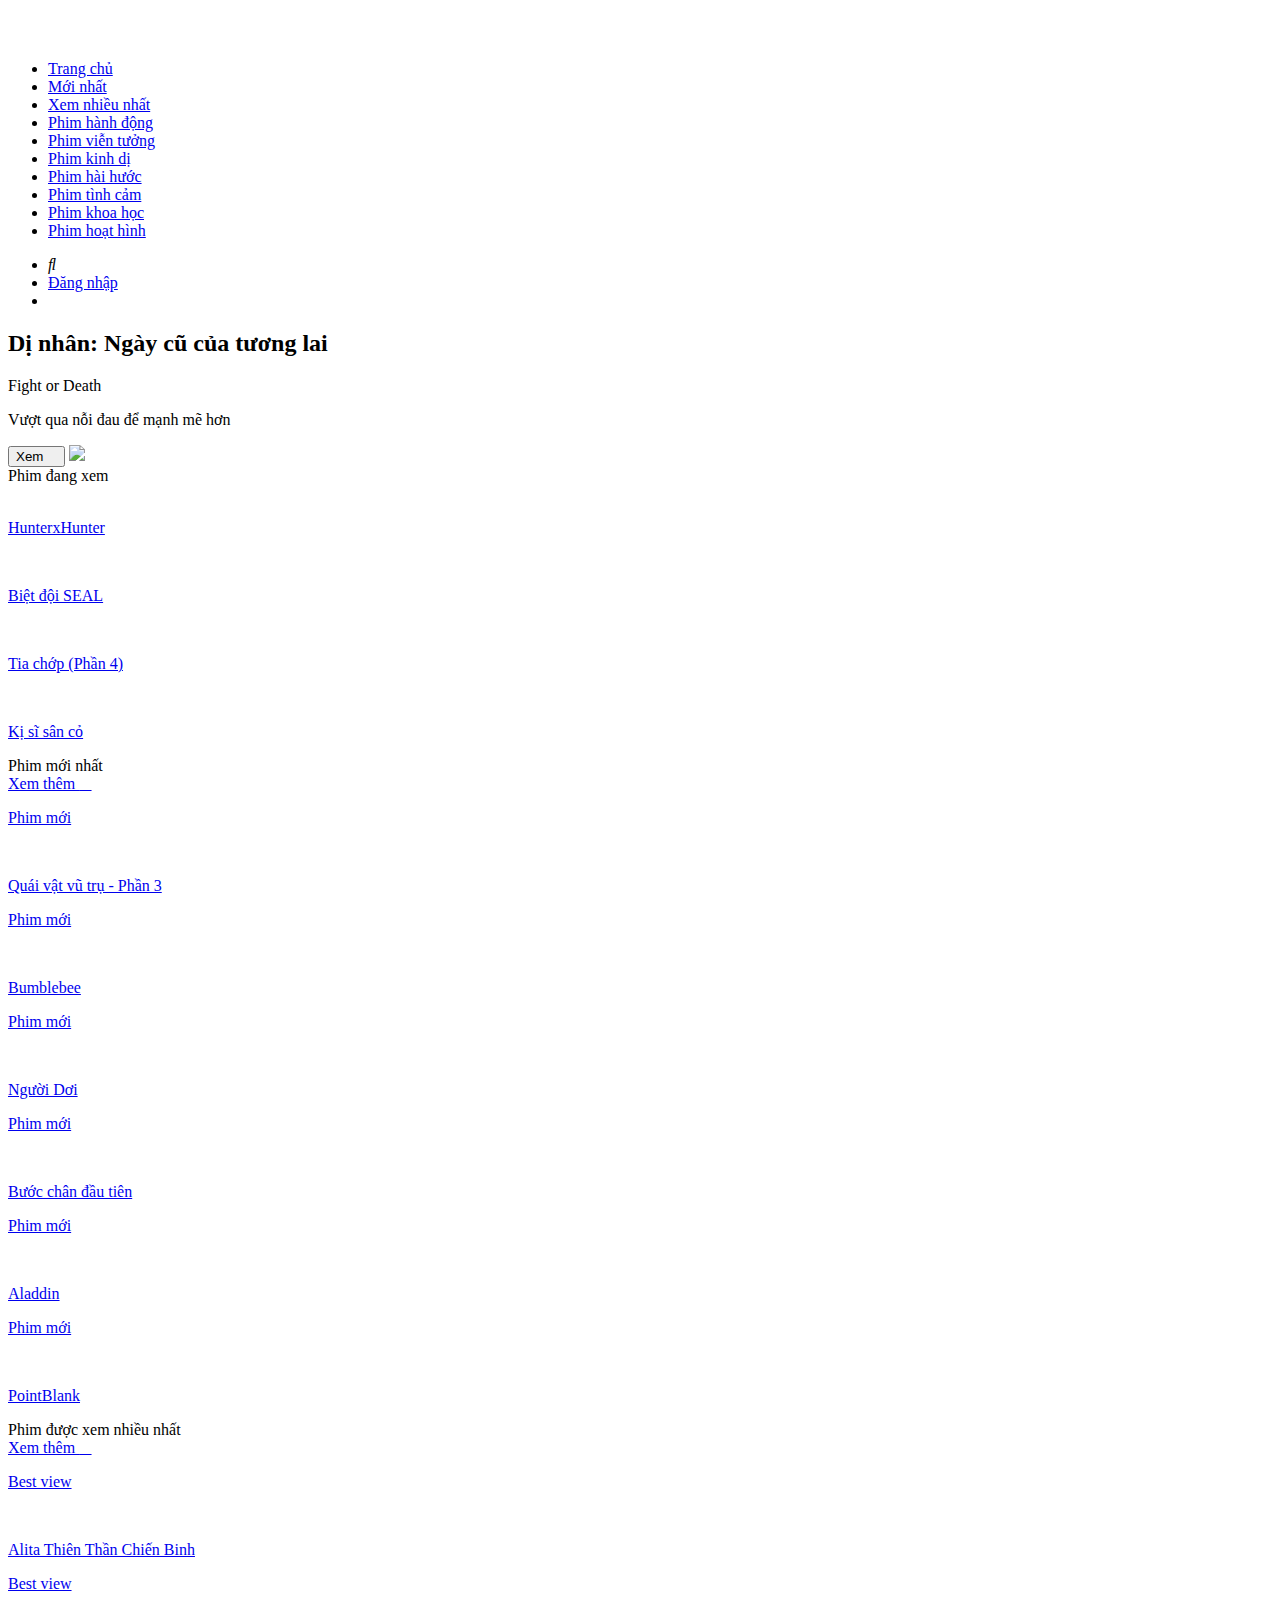
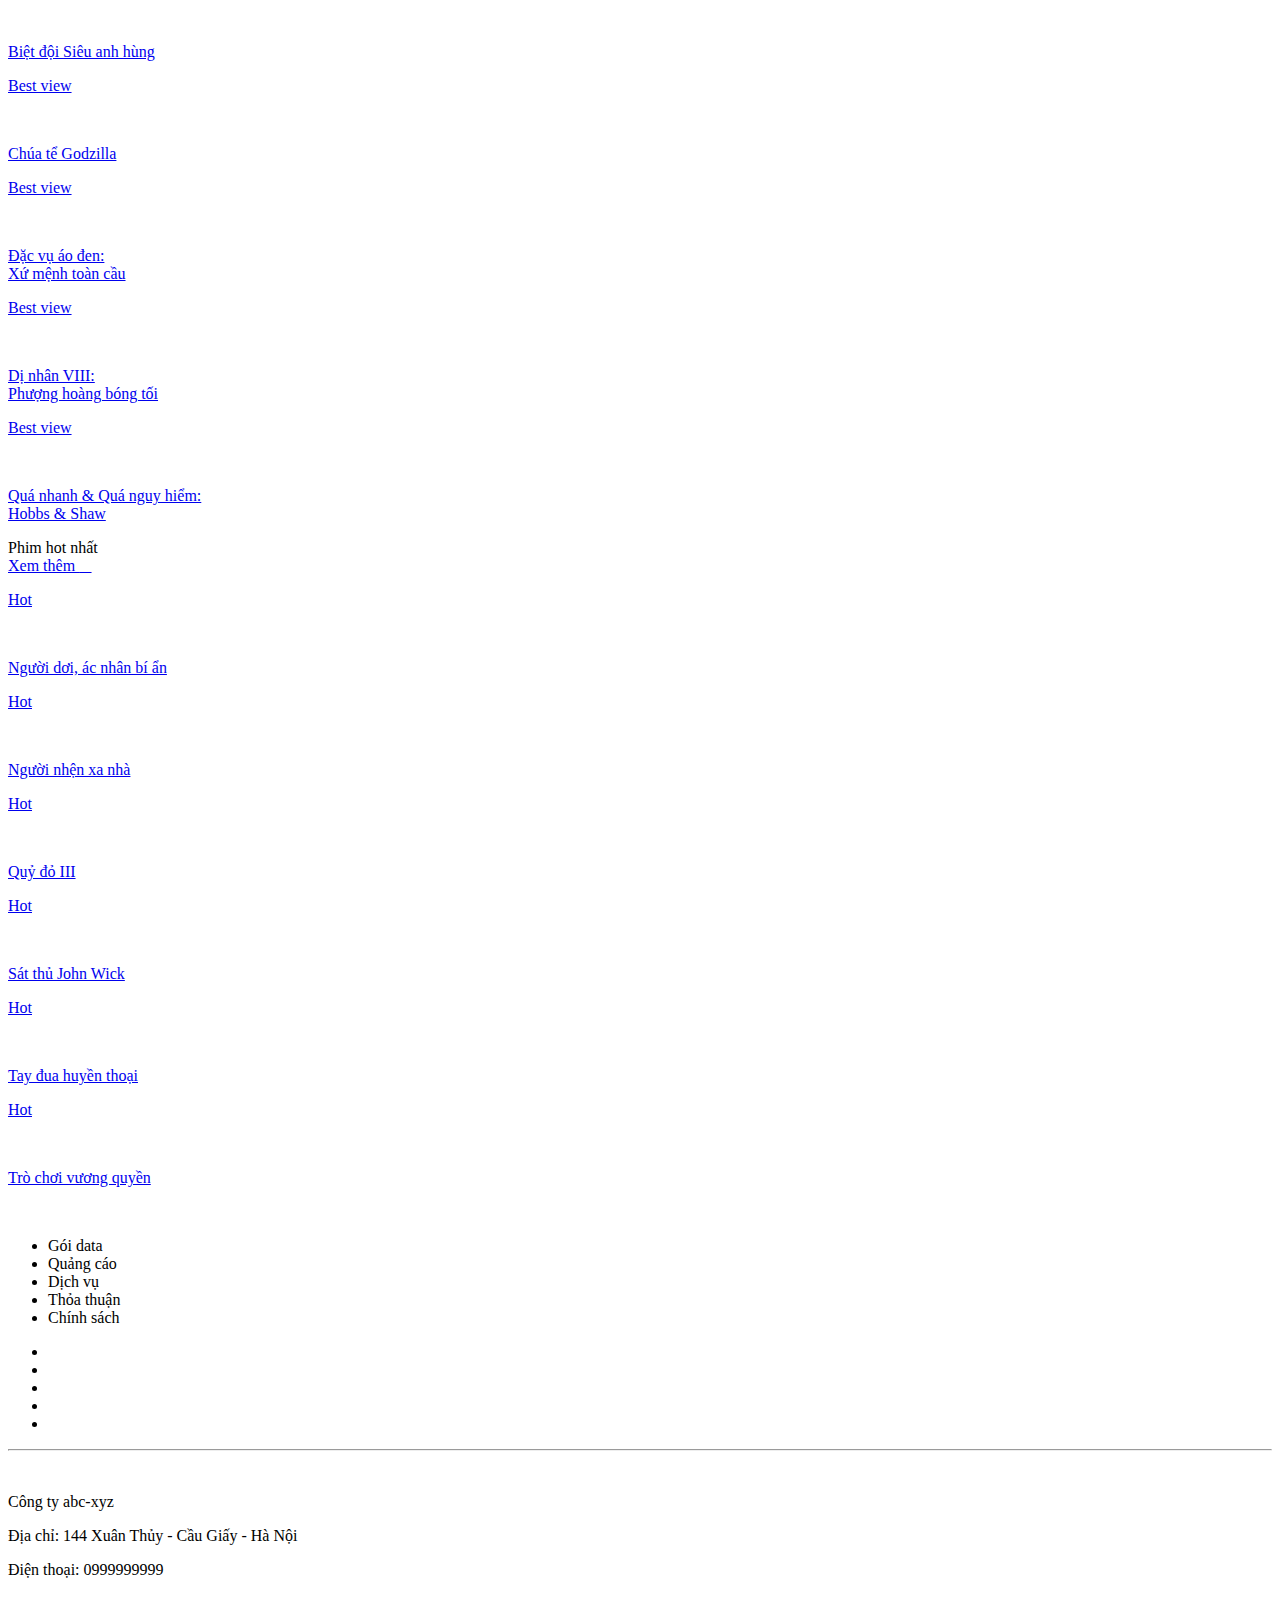
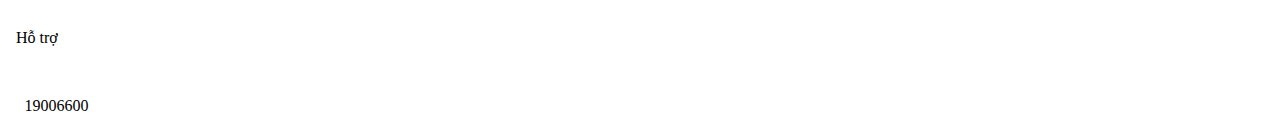
==== index.html @ 6dea2e5f "update" ====
<!DOCTYPE html>
<html lang="en">

<head>
  <meta charset="UTF-8">
  <meta name="viewport" content="width=device-width, initial-scale=1.0">
  <meta http-equiv="X-UA-Compatible" content="ie=edge">
  <title>Trang chủ</title>
  <link rel="shortcut icon" type="image/png" href="images/favicon.png">
  <link rel="stylesheet" type="text/css" href="css/style.css">
  <link rel="stylesheet" type="text/css" href="css/responsive.css">
  <script src="./js/myjs.js"></script>
  <link rel="stylesheet" href="https://use.fontawesome.com/releases/v5.8.1/css/all.css"
    integrity="sha384-50oBUHEmvpQ+1lW4y57PTFmhCaXp0ML5d60M1M7uH2+nqUivzIebhndOJK28anvf" crossorigin="anonymous">
  <link href="https://stackpath.bootstrapcdn.com/font-awesome/4.7.0/css/font-awesome.min.css" rel="stylesheet"
    integrity="sha384-wvfXpqpZZVQGK6TAh5PVlGOfQNHSoD2xbE+QkPxCAFlNEevoEH3Sl0sibVcOQVnN" crossorigin="anonymous">
  <script src="https://code.jquery.com/jquery-3.1.0.js"></script>
</head>

<body>
  <a id="BTTbutton"></a>
  <script>
    var btn = $('#BTTbutton');
    $(window).scroll(function () {
      if ($(window).scrollTop() > 300) {
        btn.addClass('show');
      } else {
        btn.removeClass('show');
      }
    });
    btn.on('click', function (e) {
      e.preventDefault();
      $('html, body').animate({ scrollTop: 0 }, '300');
    });
  </script>
  <header>
    <div class="logo"><img alt="" src="./images/logo.png" /></div>
    <div class="menu_bar">
      <i class="fas fa-bars" id="menu"></i>
    </div>
    <div class="navigation">
      <ul>
        <li><a href="./index.html">Trang chủ</a></li>
        <li><a href="./category.html">Mới nhất</a></li>
        <li><a href="./category.html">Xem nhiều nhất</a></li>
        <li class="hid"><a href="./action.html">Phim hành động</a></li>
        <li class="hid"><a href="./vientuong.html">Phim viễn tưởng</a></li>
        <li class="hid"><a href="./kinhdi.html">Phim kinh dị</a></li>
        <li class="hid h1"><a href="./haihuoc.html">Phim hài hước</a></li>
        <li class="hid h1"><a href="./love.html">Phim tình cảm</a></li>
        <li class="hid h1"><a href="./love.html">Phim khoa học</a></li>
        <li class="hid h1"><a href="./love.html">Phim hoạt hình</a></li>
      </ul>
    </div>
    <div class="user-action">
      <ul>
        <li><i class="fas fa-search"></i></li>
        <li><a href="./login.html">Đăng nhập</a></li>
        <li> </li>
      </ul>
    </div>

  </header>
  <div class="main_content">
    <div class="container">
      <div class="main-slide">

        <div class="slide-content">
          <h2 class="ct-bn-1">Dị nhân: Ngày cũ của tương lai</h2>
          <p class="ct-bn-2">Fight or Death</p>
          <p class="ct-bn-3">Vượt qua nỗi đau để mạnh mẽ hơn</p>

        </div>
        <a href="./watch.html"><button class="xem">Xem <i class="fas fa-angle-right"></i></button></a>
        <img class="slide-image" src="./images/banner4.jpg" />
      </div>
      <div class="block">
        <div class="block-title">Phim đang xem</div>
        <div class="block-content">
          <a href="./watch.html">
            <div class="block-element-spe">
              <img alt="" src="./images/hunter-x-hunter220-12-2018_17g26-04.webp" />
              <p>HunterxHunter</p>
            </div>
          </a>
          <a href="./watch.html">
            <div class="block-element-spe">
              <img alt="" src="./images/bietdoiseal_12-10-2019.webp" />
              <p>Biệt đội SEAL</p>
            </div>
          </a>
          <a href="./watch.html">
            <div class="block-element-spe">
              <img alt="" src="./images/tiachop_12-10-2019.webp" />
              <p>Tia chớp (Phần 4)</p>
            </div>
          </a>
          <a href="./watch.html">
            <div class="block-element-spe">
              <img alt="" src="./images/kysisanco.webp" />
              <p>Kị sĩ sân cỏ</p>
            </div>
          </a>
        </div>
      </div>
      <div class="block">
        <div>
          <div class="block-title">Phim mới nhất</div>
          <div class="view-more"><a href="./category.html">Xem thêm <i class="fas fa-angle-right"></i></a></div>
        </div>
        <div class="block-content">
          <a href="./watch.html">
            <div class="block-element">

              <p class="box-icon">Phim mới</p>
              <img alt="" src="./images/img2.webp" />
              <p>Quái vật vũ trụ - Phần 3</p>

            </div>
          </a>
          <a href="./watch.html">
            <div class="block-element">
              <p class="box-icon">Phim mới</p>
              <img alt="" src="./images/img3.webp" />
              <p>Bumblebee</p>
            </div>
          </a>
          <a href="./watch.html">
            <div class="block-element">
              <p class="box-icon">Phim mới</p>
              <img alt="" src="./images/img4.webp" />
              <p>Người Dơi</p>
            </div>
          </a>
          <a href="./watch.html">
            <div class="block-element">
              <p class="box-icon">Phim mới</p>
              <img alt="" src="./images/2xdbw8r4ouf64aruwsncckvxovn20-05-2019_11g16-04.webp" />
              <p>Bước chân đầu tiên</p>
            </div>
          </a>
          <a href="./watch.html">
            <div class="block-element">
              <p class="box-icon">Phim mới</p>
              <img alt="" src="./images/1tfvebxqzf3vtnjmnyrskvb2xby-203-10-2019_01g58-33.webp" />
              <p>Aladdin</p>
            </div>
          </a>
          <a href="./watch.html">
            <div class="block-element">
              <p class="box-icon">Phim mới</p>
              <img alt="" src="./images/film.jpeg" />
              <p>PointBlank</p>
            </div>
          </a>
        </div>
      </div>
      <div class="block">
        <div>
          <div class="block-title">Phim được xem nhiều nhất</div>
          <div class="view-more"><a href="./category.html">Xem thêm <i class="fas fa-angle-right"></i></a></div>
        </div>
        <div class="block-content">

          <a href="./watch.html">
            <div class="block-element">
              <p class="box-icon">Best view</p>
              <img alt="" src="./images/category/phim_hanh_dong/alita-thien-than-chien-binh.webp" />
              <p>Alita Thiên Thần Chiến Binh</p>
            </div>
          </a>

          <a href="./watch.html">
            <div class="block-element">
              <p class="box-icon">Best view</p>
              <img alt="" src="./images/category/phim_hanh_dong/biet-doi-sieu-anh-hung.webp" />
              <p>Biệt đội Siêu anh hùng</p>
            </div>
          </a>

          <a href="./watch.html">
            <div class="block-element">
              <p class="box-icon">Best view</p>
              <img alt="" src="./images/category/phim_hanh_dong/chua-te-godzilla.webp" />
              <p>Chúa tể Godzilla</p>
            </div>
          </a>

          <a href="./watch.html">
            <div class="block-element">
              <p class="box-icon">Best view</p>
              <img alt="" src="./images/category/phim_hanh_dong/dac-vu-ao-den-xu-menh-toan-cau.webp" />
              <p>Đặc vụ áo đen: <br> Xứ mệnh toàn cầu</p>
            </div>
          </a>

          <a href="./watch.html">
            <div class="block-element">
              <p class="box-icon">Best view</p>
              <img alt="" src="./images/category/phim_hanh_dong/di-nhan-8-phuong-hoang-bong-toi.webp" />
              <p>Dị nhân VIII: <br> Phượng hoàng bóng tối</p>
            </div>
          </a>

          <a href="./watch.html">
            <div class="block-element">
              <p class="box-icon">Best view</p>
              <img alt="" src="./images/category/phim_hanh_dong/fast-and-furious-hobbs-and-shaw.webp" />
              <p>Quá nhanh & Quá nguy hiểm: <br> Hobbs & Shaw</p>
            </div>
          </a>


        </div>
        <div class="block">
          <div>
            <div class="block-title">Phim hot nhất</div>
            <div class="view-more"><a href="./category.html">Xem thêm <i class="fas fa-angle-right"></i></a></div>
          </div>
          <div class="block-content">
            <a href="./watch.html">
              <div class="block-element">
                <p class="box-icon">Hot</p>
                <img alt="" src="./images/category/phim_hanh_dong/nguoi-doi-ac-nhan-bi-an.webp" />
                <p>Người dơi, ác nhân bí ẩn</p>
              </div>
            </a>

            <a href="./watch.html">
              <div class="block-element">
                <p class="box-icon">Hot</p>
                <img alt="" src="./images/category/phim_hanh_dong/nguoi-nhen-xa-nha.webp" />
                <p>Người nhện xa nhà</p>
              </div>
            </a>

            <a href="./watch.html">
              <div class="block-element">
                <p class="box-icon">Hot</p>
                <img alt="" src="./images/category/phim_hanh_dong/quy-do-3.webp" />
                <p>Quỷ đỏ III</p>
              </div>
            </a>

            <a href="./watch.html">
              <div class="block-element">
                <p class="box-icon">Hot</p>
                <img alt="" src="./images/category/phim_hanh_dong/sat-thu-john-wick.webp" />
                <p>Sát thủ John Wick</p>
              </div>
            </a>

            <a href="./watch.html">
              <div class="block-element">
                <p class="box-icon">Hot</p>
                <img alt="" src="./images/category/phim_hanh_dong/tay-dua-huyen-thoai.webp" />
                <p>Tay đua huyền thoại</p>
              </div>
            </a>

            <a href="./watch.html">
              <div class="block-element">
                <p class="box-icon">Hot</p>
                <img alt="" src="./images/category/phim_hanh_dong/tro-choi-vuong-quyen.webp" />
                <p>Trò chơi vương quyền</p>
              </div>
            </a>


          </div>
        </div>
      </div>


    </div>
    <footer>
      <div class="container">
        <div class="logo"><img alt="" src="./images/logo.png" /></div>
        <div class="mid-footer">
          <div class="menu">
            <ul class="menu1">
              <li>Gói data</li>
              <li>Quảng cáo</li>
              <li>Dịch vụ</li>
              <li>Thỏa thuận</li>
              <li>Chính sách</li>
            </ul>
            <ul class="menu2">
              <li><i class="fab fa-android"></i></li>
              <li><i class="fab fa-apple"></i></li>
              <li><i class="far fa-bell"></i></li>
              <li><i class="far fa-comment"></i></li>
              <li><i class="fab fa-amazon-pay"></i></li>
            </ul>


          </div>
          <hr>
          <br />
          <p>Công ty abc-xyz</p>
          <p>Địa chỉ: 144 Xuân Thủy - Cầu Giấy - Hà Nội</p>
          <p>Điện thoại: 0999999999</p>
        </div>
        <div class="right-footer">
          <i class="fab fa-facebook"></i>
          <i class="fab fa-instagram"></i>
          <i class="fab fa-twitter"></i>
          <i class="fab fa-youtube"></i>
          <br />
          <p class="ct-ft"><i class="far fa-comment-dots"></i>&nbsp; Hỗ trợ</p>
          <br />
          <p class="ct-ft"><i class="fas fa-phone"></i>&nbsp;19006600</p>
        </div>
      </div>
    </footer>
    <script>
      var menu = document.querySelector('#menu');
      var main = document.querySelector('body');
      var drawer = document.querySelector('.navigation');
      var input = document.querySelector('.menu_input_form');
      menu.addEventListener('click', function (e) {
        drawer.classList.toggle('open');
        e.stopPropagation();
      });
      main.addEventListener('click', function () {
        drawer.classList.remove('open');

      });
    </script>
</body>

</html>
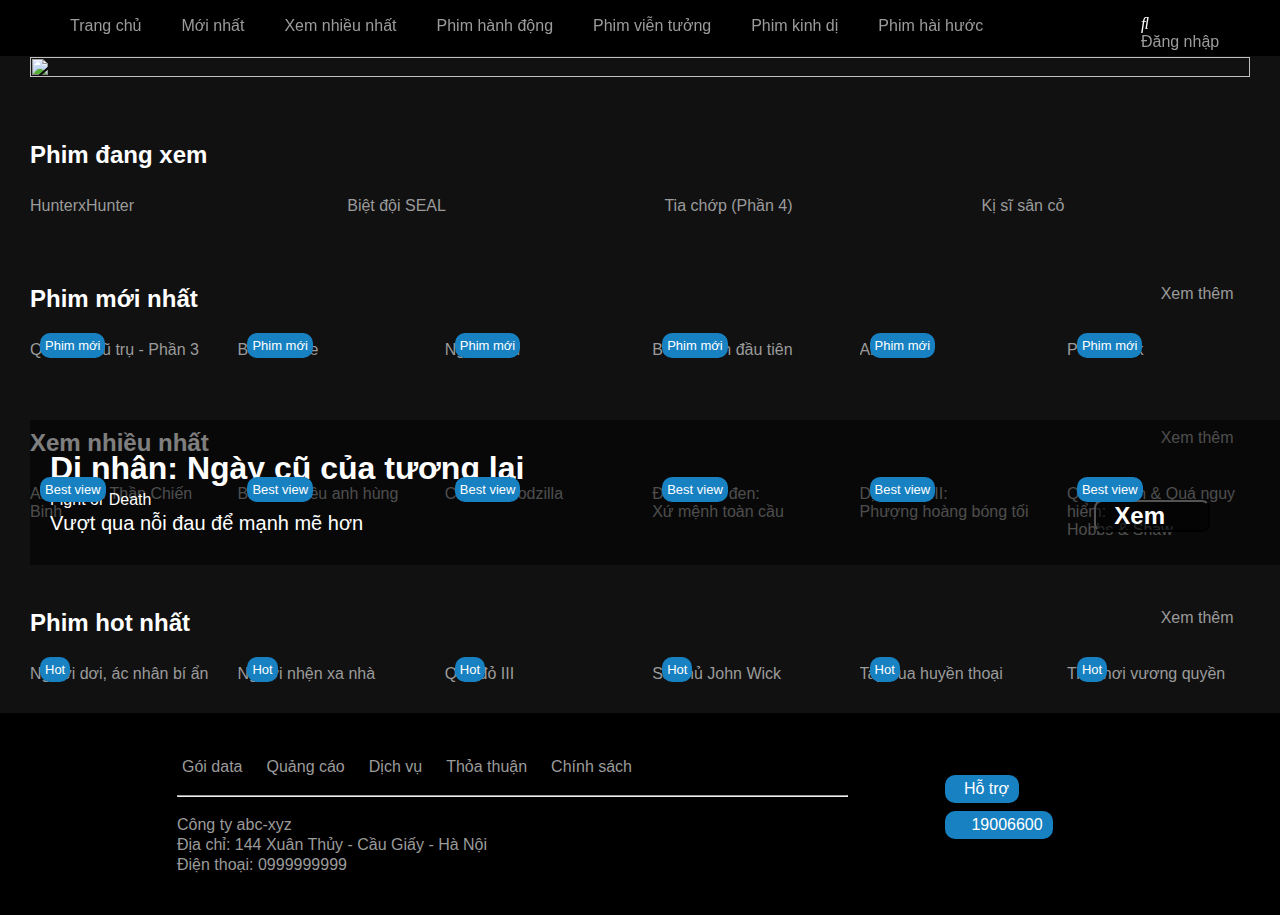
==== commit 29c0bdc6: "update" ====
--- a/index.html
+++ b/index.html
@@ -157,7 +157,7 @@
       </div>
       <div class="block">
         <div>
-          <div class="block-title">Phim được xem nhiều nhất</div>
+          <div class="block-title">Xem nhiều nhất</div>
           <div class="view-more"><a href="./category.html">Xem thêm <i class="fas fa-angle-right"></i></a></div>
         </div>
         <div class="block-content">
--- a/css/style.css
+++ b/css/style.css
@@ -0,0 +1,381 @@
+* {
+  margin: 0px;
+  padding: 0px;
+}
+body {
+  font-family: -apple-system, BlinkMacSystemFont, "Segoe UI", Roboto,
+    "Helvetica Neue", Arial, "Noto Sans", sans-serif, "Apple Color Emoji",
+    "Segoe UI Emoji", "Segoe UI Symbol", "Noto Color Emoji";
+  background: #111;
+  color: #ffffff;
+}
+a {
+  text-decoration: none;
+  color: #9b9b9b;
+}
+@font-face {
+  src: url("/fonts/FontsFree-Net-SFProDisplay-Regular.ttf");
+  font-family: SFproDisplay;
+}
+#BTTbutton {
+  display: inline-block;
+  background-color: #007bff69;
+  width: 50px;
+  height: 50px;
+  text-align: center;
+  border-radius: 4px;
+  position: fixed;
+  bottom: 30px;
+  right: 30px;
+  transition: background-color 0.3s, opacity 0.5s, visibility 0.5s;
+  opacity: 0;
+  visibility: hidden;
+  z-index: 1000;
+}
+#BTTbutton::after {
+  content: "\f077";
+  font-family: FontAwesome;
+  font-weight: normal;
+  font-style: normal;
+  font-size: 2em;
+  line-height: 50px;
+  color: #fff;
+}
+#BTTbutton:hover {
+  cursor: pointer;
+  background-color: rgb(23, 129, 194);
+}
+#BTTbutton:active {
+  background-color: #555;
+}
+#BTTbutton.show {
+  opacity: 1;
+  visibility: visible;
+}
+
+header {
+  width: 100%;
+  display: flex;
+  justify-content: space-between;
+  background: black;
+
+  height: 56px;
+  position: fixed;
+  z-index: 100;
+}
+.container {
+  margin-left: auto;
+  margin-right: auto;
+  height: auto;
+  max-width: 1300px;
+  padding-left: 30px;
+  padding-right: 30px;
+}
+/* ------------------------------------------------ */
+
+.pagination {
+  margin-bottom: 100px;
+  margin-left: 0;
+}
+
+.pagination a {
+  display: block;
+  color: #fff;
+  float: left;
+  padding: 8px 16px;
+  text-decoration: none;
+  transition: background-color 0.3s;
+}
+
+.pagination a.active {
+  background-color: rgb(23, 129, 194);
+}
+
+.pagination a:hover:not(.active) {
+  background-color: rgb(23, 129, 194);
+  color: black;
+}
+/* ----------------------------------------------------------------------------- */
+.logo {
+  margin: 10px 25px;
+}
+.logo > img {
+  max-width: 130px;
+}
+.menu_bar {
+  display: none;
+  cursor: pointer;
+}
+.navigation {
+  color: #9b9b9b;
+}
+.navigation ul {
+  margin: 0px;
+  height: 60px;
+  overflow: hidden;
+}
+.navigation ul li {
+  list-style: none;
+  float: left;
+  margin: auto 20px;
+  height: 54px;
+  align-content: center;
+}
+.navigation ul li:before {
+  content: "";
+  display: inline-block;
+  vertical-align: middle;
+  height: 100%;
+}
+.navigation ul li:hover {
+  cursor: pointer;
+  border-bottom: 4px solid Rgb(23, 129, 194);
+}
+.navigation ul li:hover > a {
+  color: Rgb(23, 129, 194);
+}
+.user-action {
+  padding-top: 15px;
+}
+.user-action ul li {
+  list-style: none;
+  float: left;
+  margin: auto 20px;
+}
+#main-content {
+  margin-bottom: 15px;
+}
+.main_content {
+  padding: 25px 0px 0px;
+}
+.main-slide {
+  width: 100%;
+  height: 90%;
+}
+.slide-image {
+  width: 100%;
+  height: 100%;
+  max-height: 550px;
+}
+.slide-content {
+  width: inherit;
+  position: absolute;
+  top: 420px;
+  max-width: 1300px;
+  background: rgba(0, 0, 0, 0.5);
+
+  padding: 30px 0;
+}
+.ct-bn-1 {
+  font-size: 32px;
+  margin: auto 20px;
+}
+.ct-bn-2 {
+  margin: auto 20px;
+  line-height: 25px;
+}
+.ct-bn-3 {
+  margin: auto 20px;
+  font-size: 20px;
+}
+.xem {
+  border-radius: 8px;
+  position: relative;
+  width: 116px;
+  top: 475px;
+  float: right;
+  font-size: x-large;
+  font-weight: bold;
+  background: rgba(0, 0, 0, 0.5);
+  color: #ffffff;
+  margin-right: 40px;
+}
+.xem:hover {
+  cursor: pointer;
+
+  box-shadow: inset 0 0 20px rgba(255, 255, 255, 0.5),
+    0 0 20px rgba(255, 255, 255, 0.2);
+  outline-color: rgba(255, 255, 255, 0);
+  outline-offset: 15px;
+  text-shadow: 1px 1px 2px #427388;
+}
+.block {
+  display: block;
+  margin-top: 60px;
+  margin-bottom: 20px;
+}
+.box-icon {
+  position: absolute;
+  background: Rgb(23, 129, 194);
+  padding: 5px;
+  margin: 10px;
+  border-radius: 10px;
+  font-size: 13px;
+  color: #ffffff !important;
+}
+.block-title {
+  margin: 20px 0px;
+  font-weight: bold;
+  font-size: 24px;
+  display: inline;
+}
+.view-more {
+  float: right;
+}
+.view-more:hover > a {
+  color: Rgb(23, 129, 194);
+}
+.block-content {
+  display: flex;
+  justify-content: space-between;
+  flex-wrap: wrap;
+}
+.block-content a {
+  display: contents;
+}
+
+/* ------------------------------------------------ */
+
+.block-content a div {
+  margin: 10px 0;
+}
+
+/* ---------------------------------------------------- */
+
+.block-element {
+  width: 15%;
+  overflow: hidden;
+}
+.block-element-spe {
+  width: 22%;
+  overflow: hidden;
+}
+.block-element-spe > img {
+  width: 100%;
+  border-radius: 9px;
+}
+.block-element-spe:hover > p {
+  color: Rgb(23, 129, 194);
+}
+.block-element-spe:hover {
+  transform: scale(1.05);
+  transition: transform 1s ease;
+  cursor: pointer;
+}
+.block-element:hover {
+  transform: scale(1.05);
+  transition: transform 1s ease;
+  cursor: pointer;
+}
+.block-element:hover > p {
+  color: Rgb(23, 129, 194);
+}
+
+.block-element > img {
+  width: 100%;
+  border-radius: 9px;
+}
+footer {
+  width: 100%;
+  background: black;
+  color: #9b9b9b;
+  padding: 40px 0;
+}
+footer > .container {
+  display: flex;
+  justify-content: space-between;
+}
+.mid-footer {
+  width: 55%;
+}
+.mid-footer p {
+  line-height: 20px;
+}
+.right-footer {
+  width: 25%;
+}
+.menu {
+  margin-bottom: 10px;
+}
+.menu1 {
+  display: inline-block;
+  padding: 0px;
+}
+.menu2 {
+  display: inline-block;
+  float: right;
+}
+.menu1 > li {
+  list-style: none;
+  float: left;
+  margin-right: 14px;
+  padding: 5px;
+}
+.menu1 li:hover {
+  cursor: pointer;
+  background: Rgb(23, 129, 194);
+  border-radius: 6px;
+  color: #ffffff;
+}
+.menu2 > li {
+  list-style: none;
+  float: left;
+  margin: auto 10px;
+}
+.ct-ft {
+  display: inline-block;
+  padding: 5px 10px;
+  margin: 4px 0px;
+  background: Rgb(23, 129, 194);
+  border-radius: 10px;
+  color: #ffffff;
+}
+
+#main-content {
+  padding: 55px 0px 80px;
+}
+.form-area {
+  margin: 60px auto 0;
+  text-align: center;
+}
+.login {
+  margin: 0 auto;
+  max-width: 380px;
+}
+.inner {
+  background: #1f1f1f;
+  padding-top: 40px;
+  padding-bottom: 40px;
+  margin: 50px auto;
+}
+.form-group input {
+  height: 35px;
+  width: 73%;
+  margin: 6px auto;
+  border-radius: 6px;
+  outline: none;
+  padding-left: 10px;
+}
+.text-area {
+  margin-top: 15px;
+}
+.bt-group {
+  margin: 10px auto;
+}
+.btn {
+  width: 76%;
+  height: 35px;
+  margin: 5px auto;
+  border-radius: 6px;
+  border: none;
+  color: #ffffff;
+}
+.btn-login {
+  background: rgb(23, 129, 194);
+}
+.btn-facebook {
+  background: #3b5998;
+}
+.btn-google {
+  background: #dd4b39;
+}
